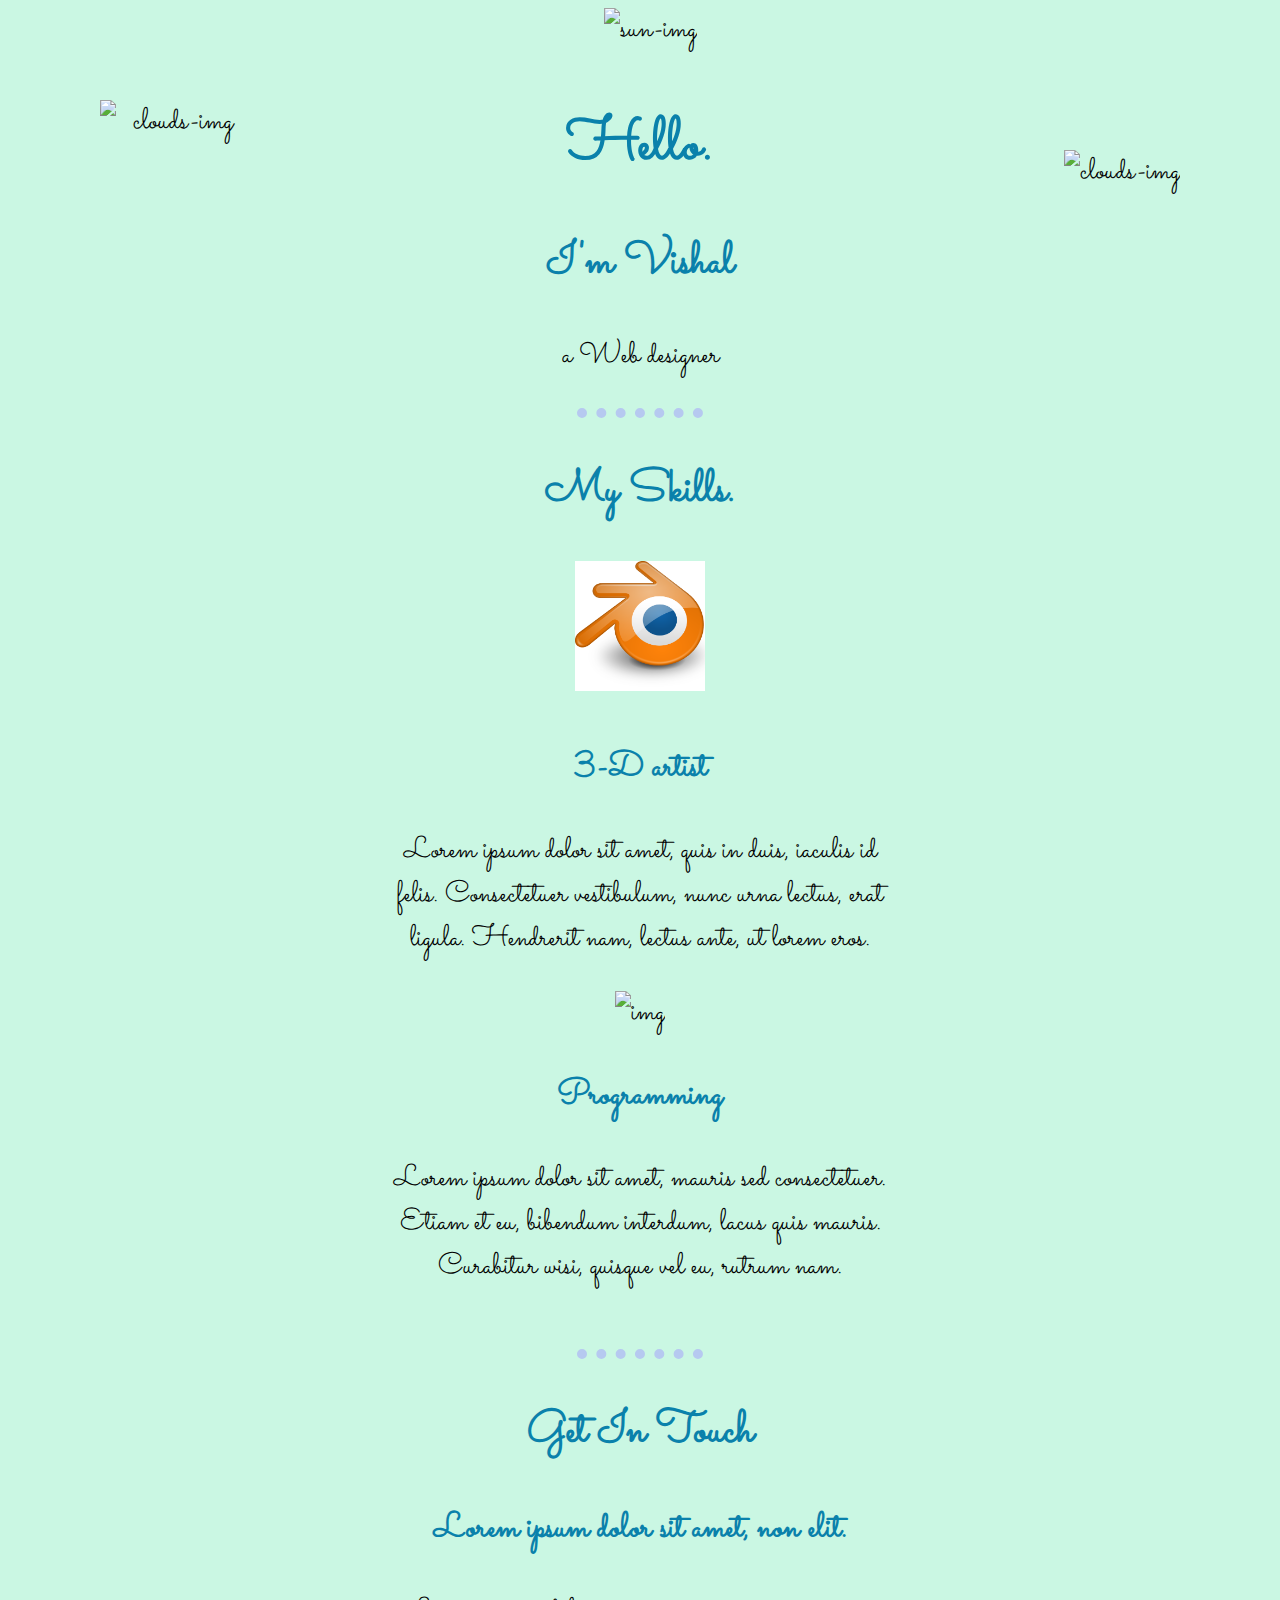
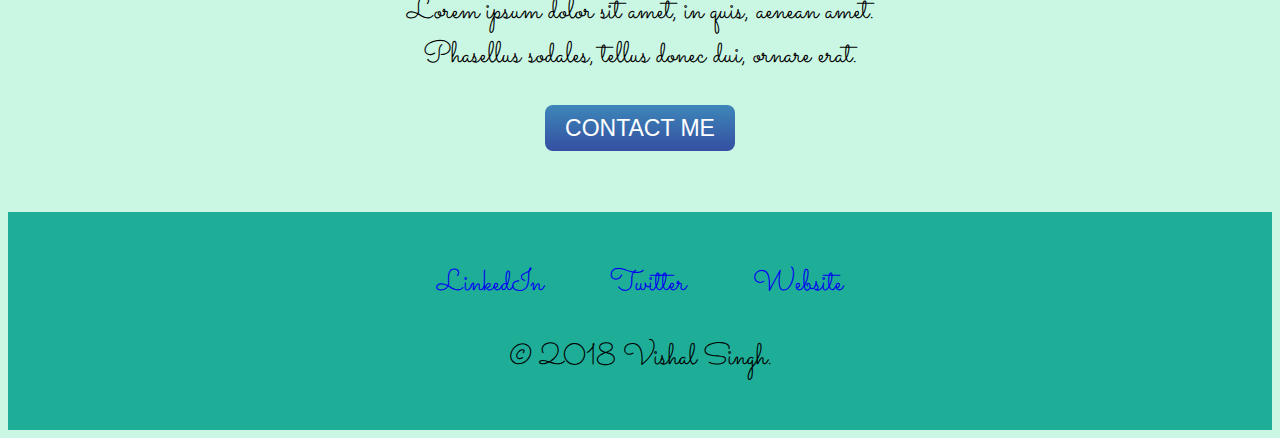
==== Index.html @ b24ffae3 "Add files via upload" ====
<!DOCTYPE html>
<html lang="en" dir="ltr">
  <head>
    <meta charset="utf-8">
    <title>Vishal Singh</title>
    <link rel="stylesheet" href="CSS/styles.css">
    <link rel="icon" type="image/png" sizes="32x32" href="favicon-32x32.png">
    <link rel="preconnect" href="https://fonts.gstatic.com">
    <link href="https://fonts.googleapis.com/css2?family=Sacramento&display=swap" rel="stylesheet">
  </head>
  <body>
    <div class="middle-container">
      <div class="profile">
        <img class="cloud1" src="https://image.flaticon.com/icons/png/128/2675/2675848.png" alt="clouds-img" width="150px">
        <img class="sun" src="https://image.flaticon.com/icons/png/128/984/984622.png" alt="sun-img" width="200px">
        <img class="cloud" src="https://image.flaticon.com/icons/png/128/414/414927.png" alt="clouds-img">
        <h1>Hello.</h1>
        <h2>I'm Vishal</h2>
        <p>a Web designer</p>
      </div>
      <hr>
      <div class="skills">
        <h2>My Skills.</h2>
        <div class="skill-row">
          <img class="" src="blender icon.png" alt="blender-img" width="130px">
          <h3>3-D artist</h3>
          <p>Lorem ipsum dolor sit amet, quis in duis, iaculis id felis. Consectetuer vestibulum, nunc urna lectus, erat ligula. Hendrerit nam, lectus ante, ut lorem eros.</p>
        </div>
        <div class="skill-row">
          <img class="" src="https://cdn-0.securityonline.info/wp-content/uploads/2020/02/string-code.png" alt="img" width="130px">
          <h3>Programming</h3>
          <p>Lorem ipsum dolor sit amet, mauris sed consectetuer. Etiam et eu, bibendum interdum, lacus quis mauris. Curabitur wisi, quisque vel eu, rutrum nam.</p>
        </div>
      </div>
      <hr>
      <div class="contact-me">
        <h2>Get In Touch</h2>
        <h3>Lorem ipsum dolor sit amet, non elit.</h3>
        <p>Lorem ipsum dolor sit amet, in quis, aenean amet. Phasellus sodales, tellus donec dui, ornare erat.</p>
        <a class="btn" href="mailto:name@email.com">CONTACT ME</a>
      </div>
    </div>


    <div class="bottom-container">
      <a class="footer-link" href="https://www.linkedin.com/">LinkedIn</a>
      <a class="footer-link" href="https://twitter.com/">Twitter</a>
      <a class="footer-link" href="https://www.appbrewery.co/">Website</a>
      <p>© 2018 Vishal Singh.</p>
    </div>

  </body>
</html>
---- CSS/styles.css ----
body{
  background-color: #CAF7E3 ;
  text-align: center;
  font-family: 'Sacramento', cursive;
  font-size: 30px;
}
hr{
  border-style: none;
  border-top-style: dotted;
  border-color: #B6C9F0;
  border-width: 10px;
  width: 10%;
}
h1{
margin-top: 50px;
color: #0A81AB;
}
h2{
color: #0A81AB;
}
h3{
  color: #0A81AB;
}
.sun {
  position: relative;
  left: 10px;
}
.cloud1 {
  position: absolute;
  top: 100px;
  left: 100px;
  }
.cloud {
  position: absolute;
  right: 100px;
  top: 150px;
}
.bottom-container{
  background-color: #1EAE98;
  padding: 50px 0 20px;
}
.footer-link{
  padding: 10px;
  margin: 10px 20px;
  text-decoration: none;
}
.footer-link:hover{
  color: #3D84B8;
}
.contact-me{
  width: 40%;
  margin: 40px auto 60px;
}
.skills{
  width: 40%;
  margin: 40px auto 60px;
}
.btn {
  background: #3498db;
  background: -webkit-gradient( linear, left top, left bottom, color-stop(0.05, #3d84b8), color-stop(1, #344fa1) );
  background: -moz-linear-gradient( center top, #3d84b8 5%, #344fa1 100% );
  background: -ms-linear-gradient( center top, #3d84b8 5%, #344fa1 100% );
  background: -o-linear-gradient( center top, #3d84b8 5%, #344fa1 100% );
  background: -webkit-linear-gradient( center top, #3d84b8 5%, #344fa1 100% );
  -webkit-border-radius: 8;
  -moz-border-radius: 8;
  border-radius: 8px;
  font-family: Arial;
  color: #ffffff;
  font-size: 23px;
  padding: 10px 20px 10px 20px;
  text-decoration: none;
}

.btn:hover {
  background: #3cb0fd;
  background: -webkit-gradient( linear, left top, left bottom, color-stop(0.05, #77acf1), color-stop(1, #3edbf0) );
  background: -moz-linear-gradient( center top, #77acf1 5%, #3edbf0 100% );
  background: -ms-linear-gradient( center top, #77acf1 5%, #3edbf0 100% );
  background: -o-linear-gradient( center top, #77acf1 5%, #3edbf0 100% );
  background: -webkit-linear-gradient( center top, #77acf1 5%, #3edbf0 100% );
  text-decoration: none;
}
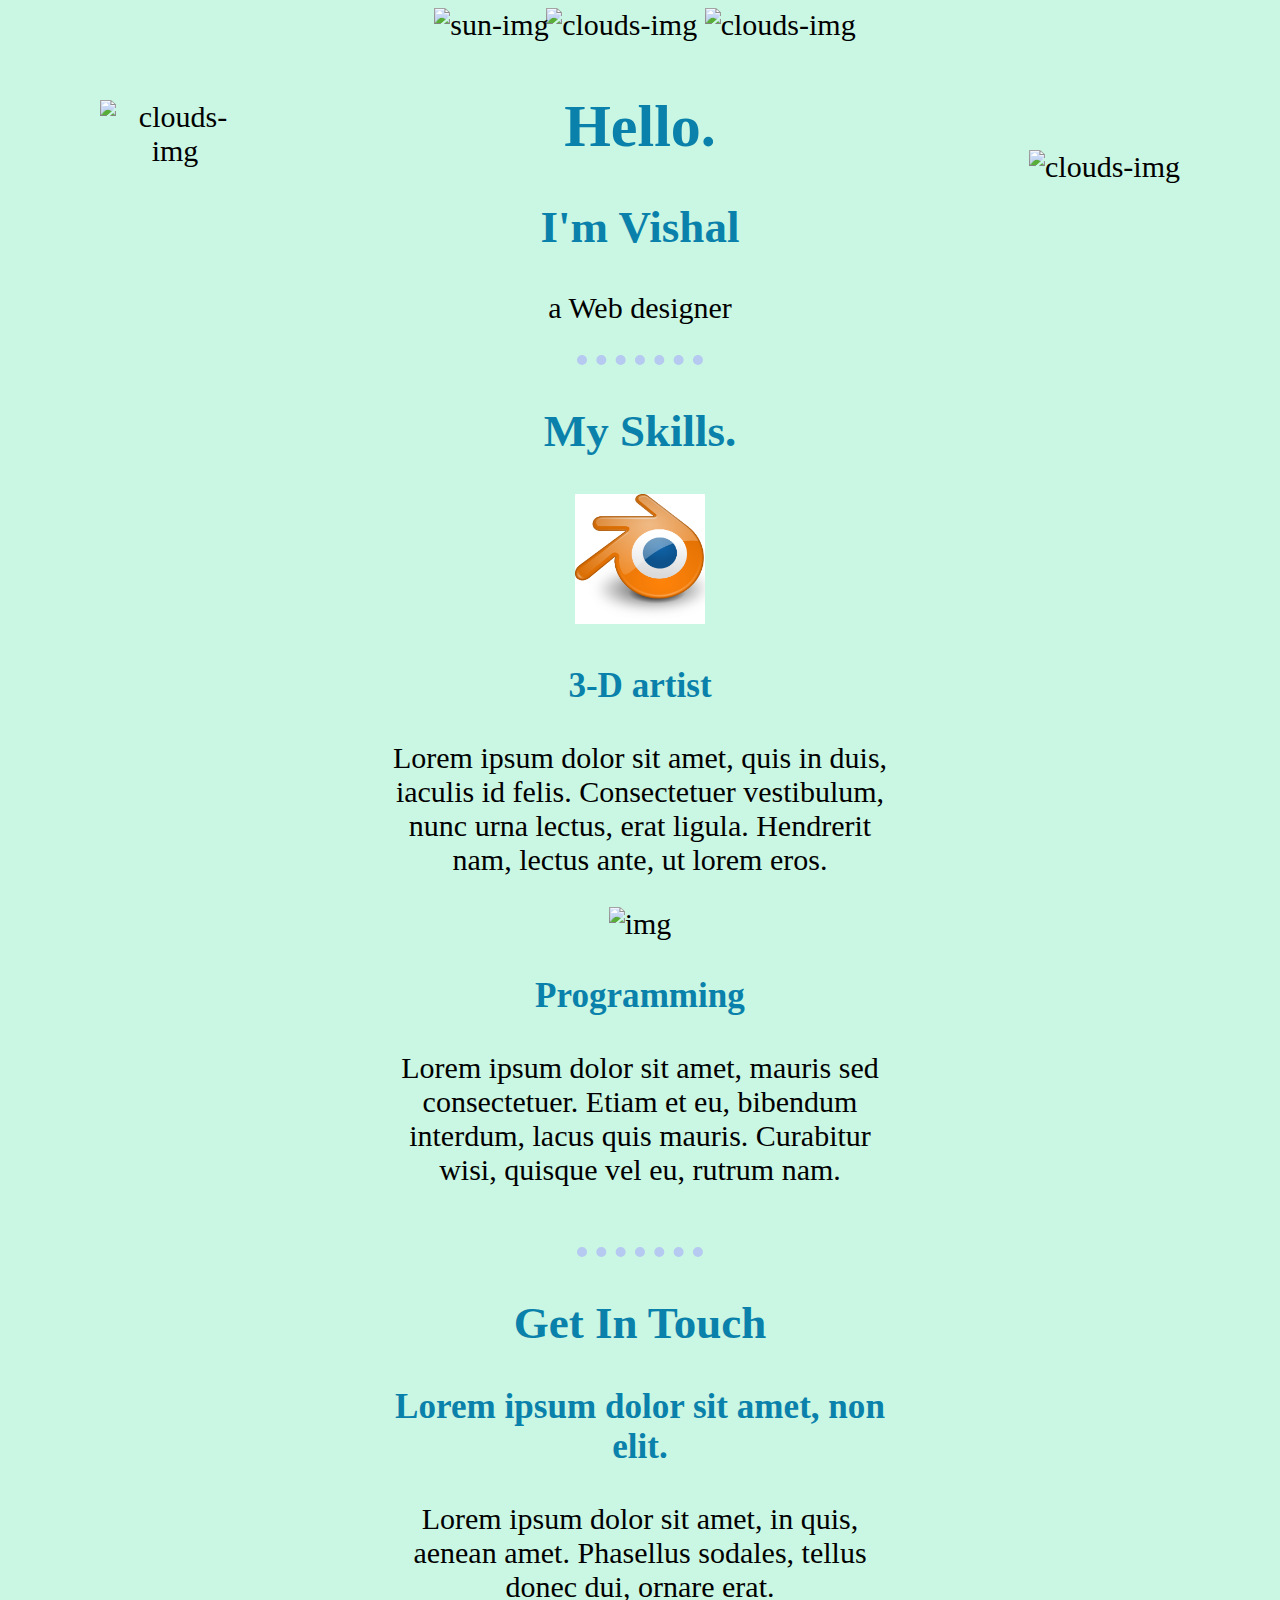
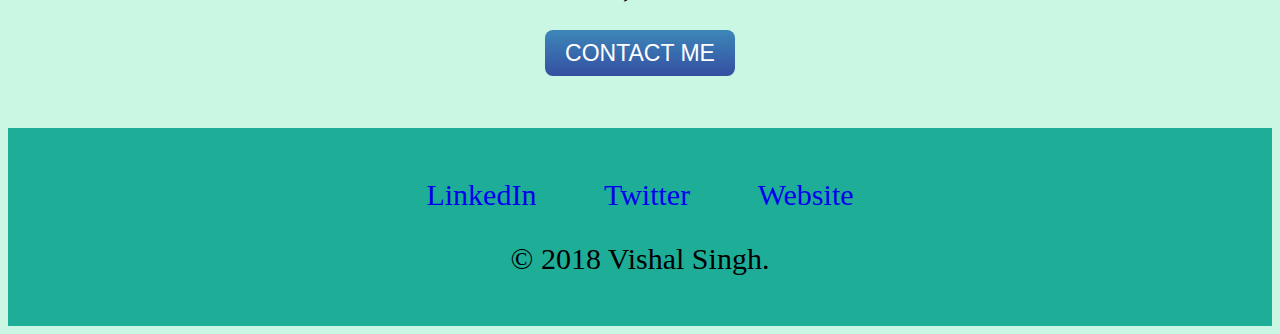
==== commit a2b36f80: "Update Index.html" ====
--- a/Index.html
+++ b/Index.html
@@ -5,8 +5,10 @@
     <title>Vishal Singh</title>
     <link rel="stylesheet" href="CSS/styles.css">
     <link rel="icon" type="image/png" sizes="32x32" href="favicon-32x32.png">
-    <link rel="preconnect" href="https://fonts.gstatic.com">
-    <link href="https://fonts.googleapis.com/css2?family=Sacramento&display=swap" rel="stylesheet">
+    <link rel="preconnect" href="https://fonts.googleapis.com">
+    <link rel="preconnect" href="https://fonts.gstatic.com" crossorigin>
+    <link href="https://fonts.googleapis.com/css2?family=Dongle&display=swap" rel="stylesheet">
+
   </head>
   <body>
     <div class="middle-container">
@@ -14,6 +16,8 @@
         <img class="cloud1" src="https://image.flaticon.com/icons/png/128/2675/2675848.png" alt="clouds-img" width="150px">
         <img class="sun" src="https://image.flaticon.com/icons/png/128/984/984622.png" alt="sun-img" width="200px">
         <img class="cloud" src="https://image.flaticon.com/icons/png/128/414/414927.png" alt="clouds-img">
+        <img class="cloud3" src="https://image.flaticon.com/icons/png/128/2675/2675848.png" alt="clouds-img" width="150px">
+        <img class="cloud4" src="https://image.flaticon.com/icons/png/128/414/414927.png" alt="clouds-img">
         <h1>Hello.</h1>
         <h2>I'm Vishal</h2>
         <p>a Web designer</p>
@@ -37,7 +41,7 @@
         <h2>Get In Touch</h2>
         <h3>Lorem ipsum dolor sit amet, non elit.</h3>
         <p>Lorem ipsum dolor sit amet, in quis, aenean amet. Phasellus sodales, tellus donec dui, ornare erat.</p>
-        <a class="btn" href="mailto:name@email.com">CONTACT ME</a>
+        <a class="btn" href="Form/index.html">CONTACT ME</a>
       </div>
     </div>
 
@@ -48,6 +52,7 @@
       <a class="footer-link" href="https://www.appbrewery.co/">Website</a>
       <p>© 2018 Vishal Singh.</p>
     </div>
+    
 
   </body>
 </html>
